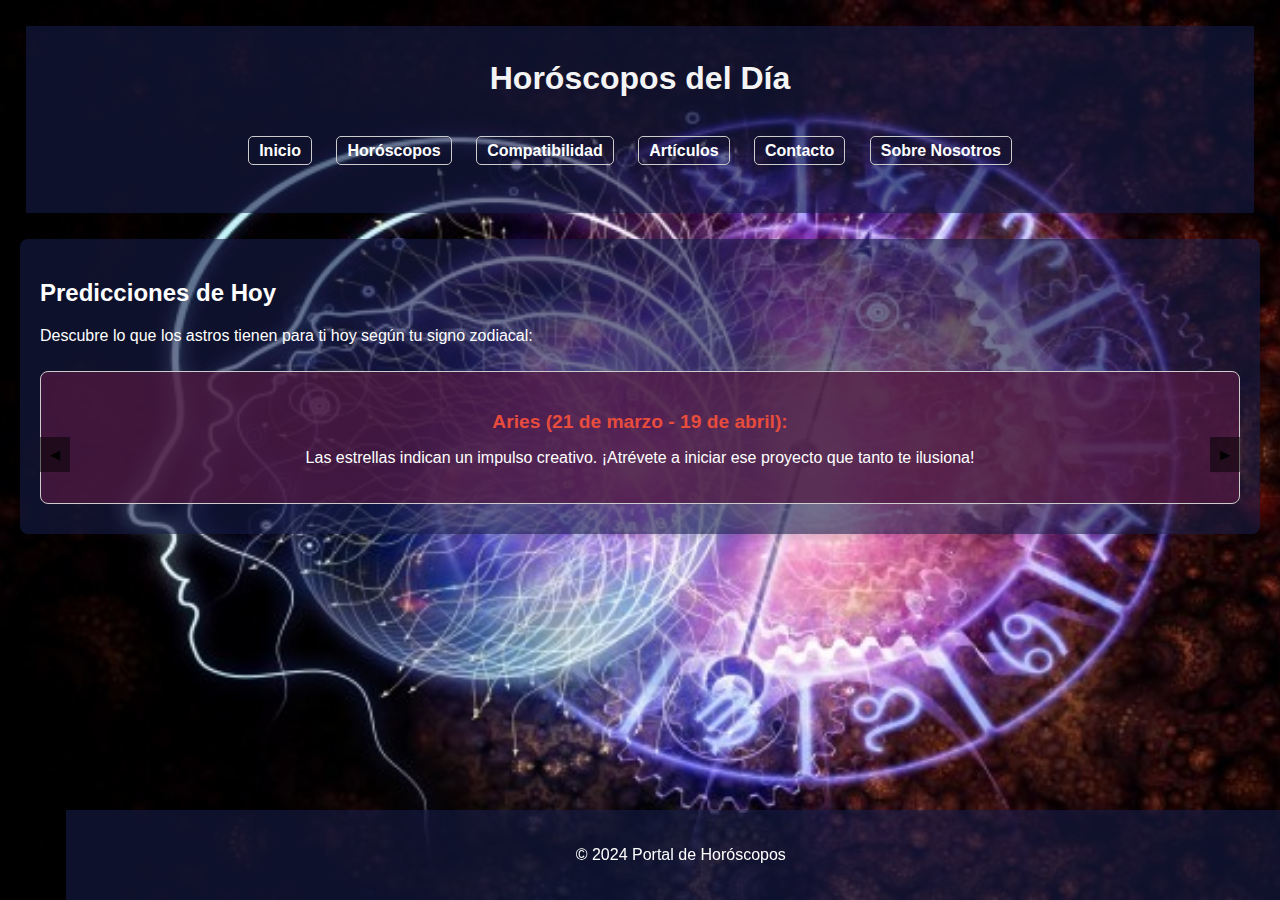
==== paginas/horoscopos.html @ 1de11990 "Add files via upload" ====
<!DOCTYPE html>
<html lang="es">
<head>
    <meta charset="UTF-8">
    <meta name="viewport" content="width=device-width, initial-scale=1.0">
    <title>Horóscopos</title>
    <link rel="stylesheet" href="../css/style.css">
</head>
<body>
    <header>
        <h1>Horóscopos del Día</h1>
        <nav>
            <ul>
                <li><a href="../index.html">Inicio</a></li>
                <li><a href="horoscopos.html">Horóscopos</a></li>
                <li><a href="compatibilidad.html">Compatibilidad</a></li>
                <li><a href="articulos.html">Artículos</a></li>
                <li><a href="contacto.html">Contacto</a></li>
                <li><a href="sobre-nosotros.html">Sobre Nosotros</a></li>
            </ul>
        </nav>
    </header>

    <section>
        <h2>Predicciones de Hoy</h2>
        <p>Descubre lo que los astros tienen para ti hoy según tu signo zodiacal:</p>
        <div class="slider">
            <div class="slide">
                <h3>Aries (21 de marzo - 19 de abril):</h3>
                <p>Las estrellas indican un impulso creativo. ¡Atrévete a iniciar ese proyecto que tanto te ilusiona!</p>
            </div>
            <div class="slide">
                <h3>Tauro (20 de abril - 20 de mayo):</h3>
                <p>Hoy es un excelente día para tomar decisiones importantes en tu vida personal. Confía en tu intuición.</p>
            </div>
            <div class="slide">
                <h3>Géminis (21 de mayo - 20 de junio):</h3>
                <p>La energía cósmica favorece tu comunicación. Es ideal para resolver malentendidos y acercarte a personas clave.</p>
            </div>
            <div class="slide">
                <h3>Cáncer (21 de junio - 22 de julio):</h3>
                <p>El amor y la amistad están en su mejor momento. Aprovecha para fortalecer tus vínculos.</p>
            </div>
            <div class="slide">
                <h3>Leo (23 de julio - 22 de agosto):</h3>
                <p>Confía en ti mismo y explora nuevas oportunidades. Tu seguridad te abrirá puertas.</p>
            </div>
            <div class="slide">
                <h3>Virgo (23 de agosto - 22 de septiembre):</h3>
                <p>No dejes que los obstáculos te desanimen. Con perseverancia, llegarás muy lejos.</p>
            </div>
            <div class="slide">
                <h3>Libra (23 de septiembre - 22 de octubre):</h3>
                <p>Es un buen momento para buscar el equilibrio en tus relaciones. Las conversaciones abiertas te ayudarán.</p>
            </div>
            <div class="slide">
                <h3>Escorpio (23 de octubre - 21 de noviembre):</h3>
                <p>Se aproximan cambios intensos en tu vida. Confía en el proceso y sigue tu intuición.</p>
            </div>
            <div class="slide">
                <h3>Sagitario (22 de noviembre - 21 de diciembre):</h3>
                <p>Aventuras y aprendizajes están en camino. Mantén la mente abierta para aprovechar cada experiencia.</p>
            </div>
            <div class="slide">
                <h3>Capricornio (22 de diciembre - 19 de enero):</h3>
                <p>Tus esfuerzos serán recompensados. La disciplina y el trabajo duro están a tu favor.</p>
            </div>
            <div class="slide">
                <h3>Acuario (20 de enero - 18 de febrero):</h3>
                <p>Ideas innovadoras florecen en tu mente. Aporta tu visión única a los proyectos actuales.</p>
            </div>
            <div class="slide">
                <h3>Piscis (19 de febrero - 20 de marzo):</h3>
                <p>La inspiración está en el aire. Permite que tu lado creativo se exprese sin miedo.</p>
            </div>
        <div>
            <script>
                let currentIndex = 0;
                const slides = document.querySelectorAll('.slide');
                const totalSlides = slides.length;
        
                function showSlide(index) {
                    slides.forEach((slide, i) => {
                        slide.style.display = 'none';
                        if (i === index) {
                            slide.style.display = 'block';
                        }
                    });
                }
        
                function nextSlide() {
                    currentIndex = (currentIndex + 1) % totalSlides;
                    showSlide(currentIndex);
                }
        
                function prevSlide() {
                    currentIndex = (currentIndex - 1 + totalSlides) % totalSlides;
                    showSlide(currentIndex);
                }
        
                // Inicializa el slider
                document.addEventListener('DOMContentLoaded', () => {
                    showSlide(currentIndex);
        
                    // Agregar botones de navegación (opcional)
                    const controls = document.createElement('div');
                    controls.classList.add('controls');
                    
                    const prevButton = document.createElement('button');
                    prevButton.textContent = '◀';
                    prevButton.onclick = prevSlide;
                    
                    const nextButton = document.createElement('button');
                    nextButton.textContent = '▶';
                    nextButton.onclick = nextSlide;
                    
                    controls.appendChild(prevButton);
                    controls.appendChild(nextButton);
                    
                    document.querySelector('.slider').appendChild(controls);
                });
        
            </script>
    <footer id="footer">
        <p>&copy; 2024 Portal de Horóscopos</p>
    </footer>
    <script src="scripts/script.js"></script>
</body>
</html>
---- css/style.css ----
body {
    font-family: 'Arial', sans-serif;
    margin: 0;
    padding: 0;
    background-color: #f4f4f4;
    color: #ffffff;
    padding-bottom: 100px;
    background-image: url('../img/simboloszodiaco.jpg');
    background-size: cover;
    background-repeat: no-repeat;
    background-position: center;
    background-attachment: fixed;

}

header {
    background-color: rgba(21, 28, 71, 0.6);
    color: #fff;
    padding: 1%;
    text-align: center;
    width: 94%;
    margin: 2%;
}
header h1{
    color: #f4f4f4;
}


nav ul {
    list-style: none;
    padding: 2%;
}

nav ul li {
    display: inline;
    margin-right: 20px;
}

nav ul li a {
    color: #fff;
    text-decoration: none;
    font-weight: bold;
    padding: 5px 10px;
    border-radius: 5px;
    border: 1px solid #ccc;
}

nav ul li a:hover {
    background-color: rgba(82, 25, 65, 0.733);
}

/* Estilo de secciones */
section {
    padding: 20px;
    margin: 20px;
    background-color: rgba(21, 28, 71, 0.6);
    border-radius: 8px;
    box-shadow: 0px 4px 6px rgba(0, 0, 0, 0.1);
}

h1, h2 {
    color: #ffffff;
}

/* Estilo de formularios */
form input, form textarea, form button {
    width: 100%;
    padding: 10px;
    margin: 10px 0;
    border-radius: 5px;
    border: 1px solid #ccc;
}

form button {
    background-color: #3498db;
    color: white;
    border: none;
    cursor: pointer;
}

form button:hover {
    background-color: #2980b9;
}
 
/* Estilo para las predicciones de horóscopos */
ul.predicciones {
    list-style: none;
    padding: 0;
    color: #000000;
}

ul.predicciones li {
    background-color: rgba(255, 255, 255, 0.6);
    margin: 5px 0;
    padding: 10px;
    border-radius: 5px;
}

ul.predicciones li strong {
    color: #e74c3c;
}

/* Sección de compatibilidad */
.compatibilidad {
    display: grid;
    grid-template-columns: repeat(auto-fill, minmax(250px, 1fr));
    gap: 15px;
}

.compatibilidad .signo {
    background-color:rgba(82, 25, 65, 0.733);
    padding: 15px;
    border-radius: 8px;
    color: #fff;
    text-align: center;
    transition: transform 0.3s ease, box-shadow 0.3s ease;
    border: 1px solid #ccc;
    margin: 10px;
    border-radius: 8px;
}

.compatibilidad .signo h3 {
    margin: 0;
}
.signo:hover {
    transform: scale(1.1); 
    box-shadow: 0 4px 15px rgba(0, 0, 0, 0.2);
}

.compatibilidad .signo p {
    font-size: 0.9rem;
}

/* Artículos */
.article-card {
    background-color: rgba(82, 25, 65, 0.733);
    padding: 20px;
    border-radius: 8px;
    box-shadow: 0px 4px 6px rgba(0, 0, 0, 0.1);
    border: 1px solid #ccc;
}
/* Estilos generales del slider */
.slider {
    position: relative;
    width: 100%;
    overflow: hidden;
}

.slide {
    display: none;
    padding: 20px;
    background-color: rgba(82, 25, 65, 0.733);
    border: 1px solid #ccc;
    margin: 10px 0;
    border-radius: 8px;
}

.slide h3 {
    font-size: 1.2em;
    margin-bottom: 10px;
    color: #e74c3c;
    text-align: center;
}

.slide p {
    font-size: 1em;
    color: #ffffff; 
    text-align: center;
}

/* Mostrar la primera diapositiva por defecto */
.slide:nth-child(1) {
    display: block;
}

/* Estilos para los controles (opcional) */
.controls {
    position: absolute;
    top: 50%;
    width: 100%;
    display: flex;
    justify-content: space-between;
}

.controls button {
    background-color: rgba(0, 0, 0, 0.5);
    color: rgb(0, 0, 0);
    padding: 10px;
    border: none;
    cursor: pointer;
}

.controls button:hover {
    background-color: rgba(0, 0, 0, 0.8);
}
.article-card h3 {
    color: #ffffff;
}

.article-card p {
    font-size: 0.95rem;
}

.article-card a {
    color: #3498db;
    text-decoration: none;
    font-weight: bold;
}

.bienvenida {
    background-color: rgba(21, 28, 71, 0.6);
    color: #fff;
    text-align: center;
    margin: 8%;
    width: 70%;
    height: 30%;
}

.bienvenida h2 {
    color: white;
    font-size: 2rem;
}

.boton {
    background-color: rgba(82, 25, 65, 0.733);
    color: white;
    padding: 15px 25px;
    text-decoration: none;
    border-radius: 5px;
    font-weight: bold;
}
.cta{
    padding: 55px;
}

.boton:hover {
    background-color: rgba(82, 25, 65, 0.733);
}

/* Sección de contenido */
.contenido {
    padding: 20px;
    text-align: center;
    max-width: 1200px; /* Limitar el ancho máximo para que las tarjetas no se estiren demasiado */
    margin: 0 auto; /* Centrar el contenedor */
    margin-top: 40px;
    margin-bottom: 40px;
    background-color: rgba(21, 28, 71, 0.6);
}

/* Contenedor de las tarjetas - Usamos flexbox */
.cards {
    display: flex; /* Usamos flexbox en lugar de grid */
    flex-wrap: wrap; /* Permite que las tarjetas se ajusten en una nueva línea si no hay espacio */
    justify-content: center; /* Centra las tarjetas horizontalmente */
    gap: 50px; /* Espacio entre las tarjetas */
    width: 100%; /* Asegura que la grilla ocupe todo el ancho disponible */
}

/* Estilo para cada tarjeta */
.card {
    background-image: url('/img/simboloszodiaco.jpg');
    background-color: rgba(255, 255, 255, 0.6);
    padding: 30px;
    border-radius: 8px;
    box-shadow: 0px 4px 6px rgba(0, 0, 0, 0.1);
    text-align: center; /* Centra el contenido dentro de la tarjeta */
    transition: transform 0.3s ease; /* Agrega una transición para el efecto hover */
    width: 250px; /* Establece un ancho fijo para las tarjetas */
}

/* Efecto cuando el ratón pasa sobre la tarjeta */
.card:hover {
    transform: scale(1.05); /* Aumenta ligeramente el tamaño cuando se pasa el ratón */
}

/* Estilo para los encabezados dentro de las tarjetas */
.card h3 {
    color: #000000;
    font-size: 1.5rem;
}

/* Estilo para los párrafos dentro de las tarjetas */
.card p {
    font-size: 1rem;
    color: #000000;
}

/* Estilo para los enlaces dentro de las tarjetas */
.card a {
    display: inline-block;
    margin-top: 10px;
    background-color: rgba(82, 25, 65, 0.733);
    color: white;
    padding: 10px 20px;
    text-decoration: none;
    border-radius: 5px;
}

.card a:hover {
    background-color: rgba(82, 25, 65, 0.733); 
}

#footer {
    background-color: rgba(21, 28, 71, 0.6);
    color: white;
    text-align: center;
    padding: 20px;
    position: fixed;
    bottom: 0;
    width: 93%;
    transition: opacity 0.3s ease;
    margin-left: 2%;
    margin-right: 2%;
}

#footer.hidden {
    opacity: 0;
    pointer-events: none; 
}
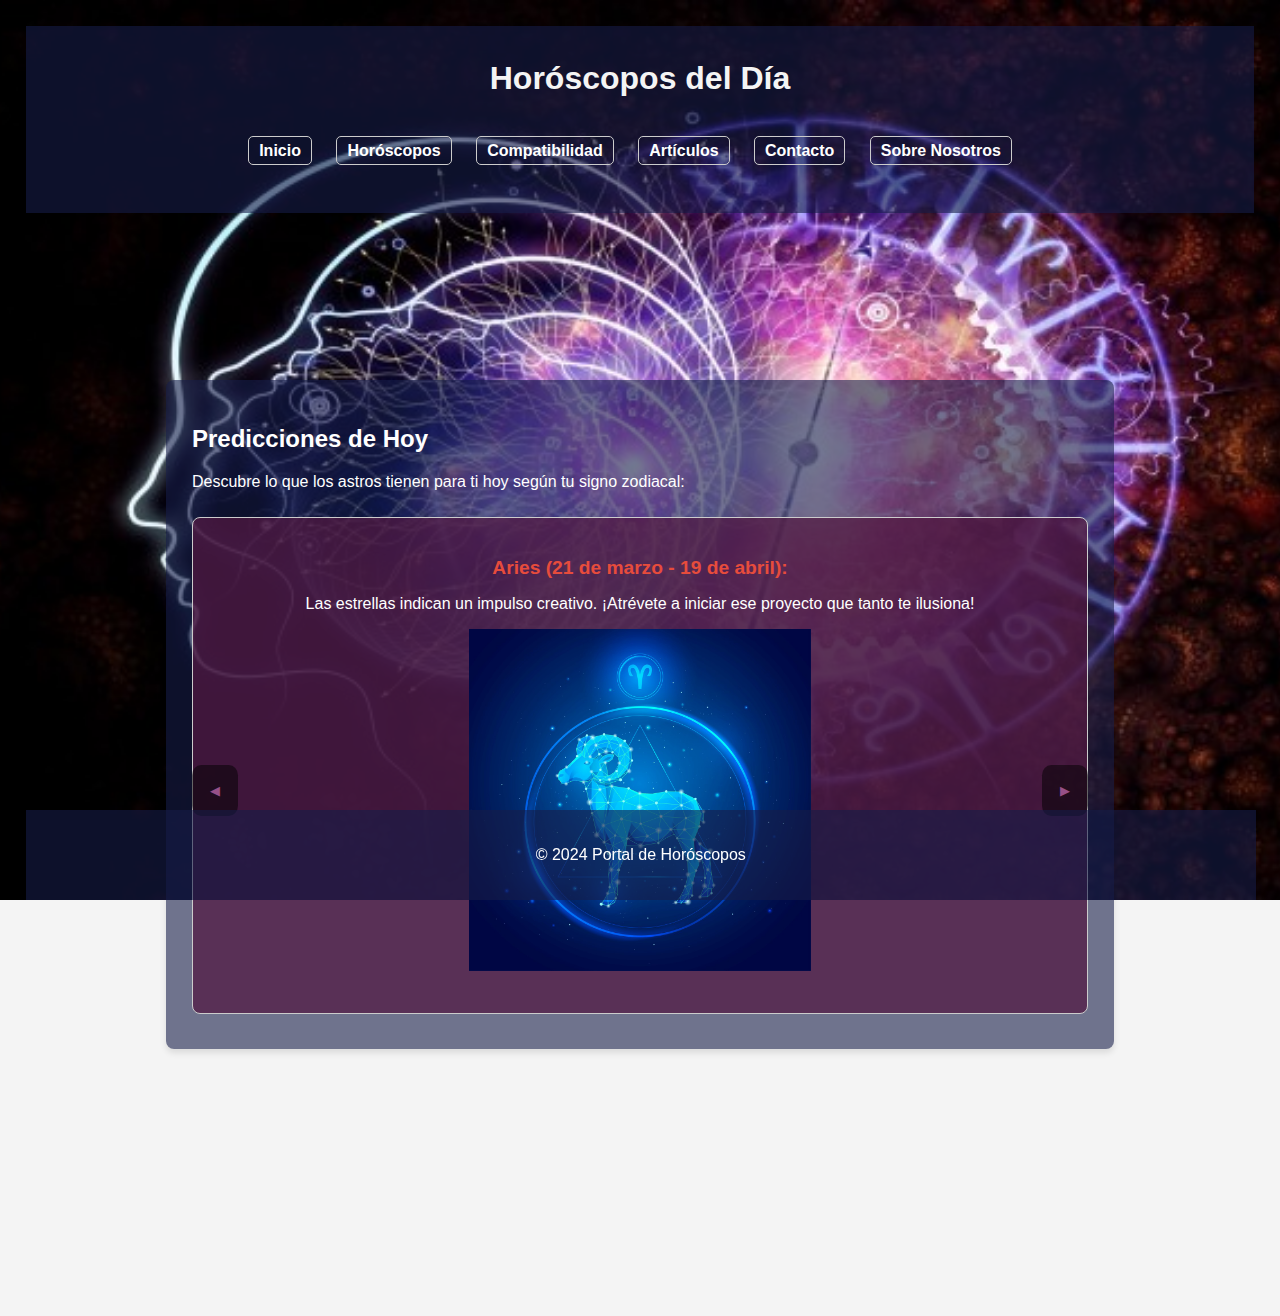
==== commit 9d1434c4: "Add files via upload" ====
--- a/paginas/horoscopos.html
+++ b/paginas/horoscopos.html
@@ -28,52 +28,77 @@
             <div class="slide">
                 <h3>Aries (21 de marzo - 19 de abril):</h3>
                 <p>Las estrellas indican un impulso creativo. ¡Atrévete a iniciar ese proyecto que tanto te ilusiona!</p>
+                <center><img src="../img/aries.jpg"></center>
+                <br>
             </div>
             <div class="slide">
                 <h3>Tauro (20 de abril - 20 de mayo):</h3>
                 <p>Hoy es un excelente día para tomar decisiones importantes en tu vida personal. Confía en tu intuición.</p>
+                <center><img src="../img/tauro.webp"></center>
+                <br>
             </div>
             <div class="slide">
                 <h3>Géminis (21 de mayo - 20 de junio):</h3>
                 <p>La energía cósmica favorece tu comunicación. Es ideal para resolver malentendidos y acercarte a personas clave.</p>
+                <center><img src="../img/geminis.jpg"></center>
+                <br>
             </div>
             <div class="slide">
                 <h3>Cáncer (21 de junio - 22 de julio):</h3>
                 <p>El amor y la amistad están en su mejor momento. Aprovecha para fortalecer tus vínculos.</p>
+                <center><img src="../img/cancer.jpg"></center>
+                <br>
             </div>
             <div class="slide">
                 <h3>Leo (23 de julio - 22 de agosto):</h3>
                 <p>Confía en ti mismo y explora nuevas oportunidades. Tu seguridad te abrirá puertas.</p>
+                <center><img src="../img/leo.jpg"></center>
+                <br>
             </div>
             <div class="slide">
                 <h3>Virgo (23 de agosto - 22 de septiembre):</h3>
                 <p>No dejes que los obstáculos te desanimen. Con perseverancia, llegarás muy lejos.</p>
+                <center><img src="../img/virgo.webp"></center>
+                <br>
             </div>
             <div class="slide">
                 <h3>Libra (23 de septiembre - 22 de octubre):</h3>
                 <p>Es un buen momento para buscar el equilibrio en tus relaciones. Las conversaciones abiertas te ayudarán.</p>
+                <center><img src="../img/libra.webp"></center>
+                <br>
             </div>
             <div class="slide">
                 <h3>Escorpio (23 de octubre - 21 de noviembre):</h3>
                 <p>Se aproximan cambios intensos en tu vida. Confía en el proceso y sigue tu intuición.</p>
+                <center><img src="../img/escorpio.avif"></center>
+                <br>
             </div>
             <div class="slide">
                 <h3>Sagitario (22 de noviembre - 21 de diciembre):</h3>
                 <p>Aventuras y aprendizajes están en camino. Mantén la mente abierta para aprovechar cada experiencia.</p>
+                <center><img src="../img/sagitario.jpg"></center>
+                <br>
             </div>
             <div class="slide">
                 <h3>Capricornio (22 de diciembre - 19 de enero):</h3>
                 <p>Tus esfuerzos serán recompensados. La disciplina y el trabajo duro están a tu favor.</p>
+                <center><img src="../img/capricornio.avif"></center>
+                <br>
             </div>
             <div class="slide">
                 <h3>Acuario (20 de enero - 18 de febrero):</h3>
                 <p>Ideas innovadoras florecen en tu mente. Aporta tu visión única a los proyectos actuales.</p>
+                <center><img src="../img/acuario.webp"></center>
+                <br>
             </div>
             <div class="slide">
                 <h3>Piscis (19 de febrero - 20 de marzo):</h3>
                 <p>La inspiración está en el aire. Permite que tu lado creativo se exprese sin miedo.</p>
+                <center><img src="../img/picis.avif"></center>
+                <br>
             </div>
-        <div>
+        </div>
+    </section>
             <script>
                 let currentIndex = 0;
                 const slides = document.querySelectorAll('.slide');
--- a/css/style.css
+++ b/css/style.css
@@ -49,10 +49,9 @@
     background-color: rgba(82, 25, 65, 0.733);
 }
 
-/* Estilo de secciones */
 section {
-    padding: 20px;
-    margin: 20px;
+    padding: 2%;
+    margin: 13%;
     background-color: rgba(21, 28, 71, 0.6);
     border-radius: 8px;
     box-shadow: 0px 4px 6px rgba(0, 0, 0, 0.1);
@@ -62,7 +61,6 @@
     color: #ffffff;
 }
 
-/* Estilo de formularios */
 form input, form textarea, form button {
     width: 100%;
     padding: 10px;
@@ -82,7 +80,6 @@
     background-color: #2980b9;
 }
  
-/* Estilo para las predicciones de horóscopos */
 ul.predicciones {
     list-style: none;
     padding: 0;
@@ -100,7 +97,6 @@
     color: #e74c3c;
 }
 
-/* Sección de compatibilidad */
 .compatibilidad {
     display: grid;
     grid-template-columns: repeat(auto-fill, minmax(250px, 1fr));
@@ -153,6 +149,7 @@
     border: 1px solid #ccc;
     margin: 10px 0;
     border-radius: 8px;
+    align-items: center;
 }
 
 .slide h3 {
@@ -162,18 +159,21 @@
     text-align: center;
 }
 
+.slide img {
+    width: 40%;
+    height: 50%;
+}
+
 .slide p {
     font-size: 1em;
     color: #ffffff; 
     text-align: center;
 }
 
-/* Mostrar la primera diapositiva por defecto */
 .slide:nth-child(1) {
     display: block;
 }
 
-/* Estilos para los controles (opcional) */
 .controls {
     position: absolute;
     top: 50%;
@@ -184,9 +184,10 @@
 
 .controls button {
     background-color: rgba(0, 0, 0, 0.5);
-    color: rgb(0, 0, 0);
-    padding: 10px;
+    color: rgb(151, 80, 136);
+    padding: 2%;
     border: none;
+    border-radius: 20%;
     cursor: pointer;
 }
 
@@ -237,56 +238,48 @@
     background-color: rgba(82, 25, 65, 0.733);
 }
 
-/* Sección de contenido */
 .contenido {
-    padding: 20px;
-    text-align: center;
-    max-width: 1200px; /* Limitar el ancho máximo para que las tarjetas no se estiren demasiado */
-    margin: 0 auto; /* Centrar el contenedor */
-    margin-top: 40px;
-    margin-bottom: 40px;
-    background-color: rgba(21, 28, 71, 0.6);
-}
-
-/* Contenedor de las tarjetas - Usamos flexbox */
+    padding: 2%;
+    text-align: center;
+    max-width: 1200px;
+    margin: 0 auto;
+    margin: 13%;
+    background-color: rgba(21, 28, 71, 0.6);
+}
+
 .cards {
-    display: flex; /* Usamos flexbox en lugar de grid */
-    flex-wrap: wrap; /* Permite que las tarjetas se ajusten en una nueva línea si no hay espacio */
-    justify-content: center; /* Centra las tarjetas horizontalmente */
-    gap: 50px; /* Espacio entre las tarjetas */
-    width: 100%; /* Asegura que la grilla ocupe todo el ancho disponible */
-}
-
-/* Estilo para cada tarjeta */
+    display: flex;
+    flex-wrap: wrap;
+    justify-content: center;
+    gap: 50px;
+    width: 100%;
+}
+
 .card {
     background-image: url('/img/simboloszodiaco.jpg');
     background-color: rgba(255, 255, 255, 0.6);
     padding: 30px;
     border-radius: 8px;
     box-shadow: 0px 4px 6px rgba(0, 0, 0, 0.1);
-    text-align: center; /* Centra el contenido dentro de la tarjeta */
-    transition: transform 0.3s ease; /* Agrega una transición para el efecto hover */
-    width: 250px; /* Establece un ancho fijo para las tarjetas */
-}
-
-/* Efecto cuando el ratón pasa sobre la tarjeta */
+    text-align: center;
+    transition: transform 0.3s ease;
+    width: 250px;
+}
+
 .card:hover {
-    transform: scale(1.05); /* Aumenta ligeramente el tamaño cuando se pasa el ratón */
-}
-
-/* Estilo para los encabezados dentro de las tarjetas */
+    transform: scale(1.05);
+}
+
 .card h3 {
     color: #000000;
     font-size: 1.5rem;
 }
 
-/* Estilo para los párrafos dentro de las tarjetas */
 .card p {
     font-size: 1rem;
     color: #000000;
 }
 
-/* Estilo para los enlaces dentro de las tarjetas */
 .card a {
     display: inline-block;
     margin-top: 10px;
